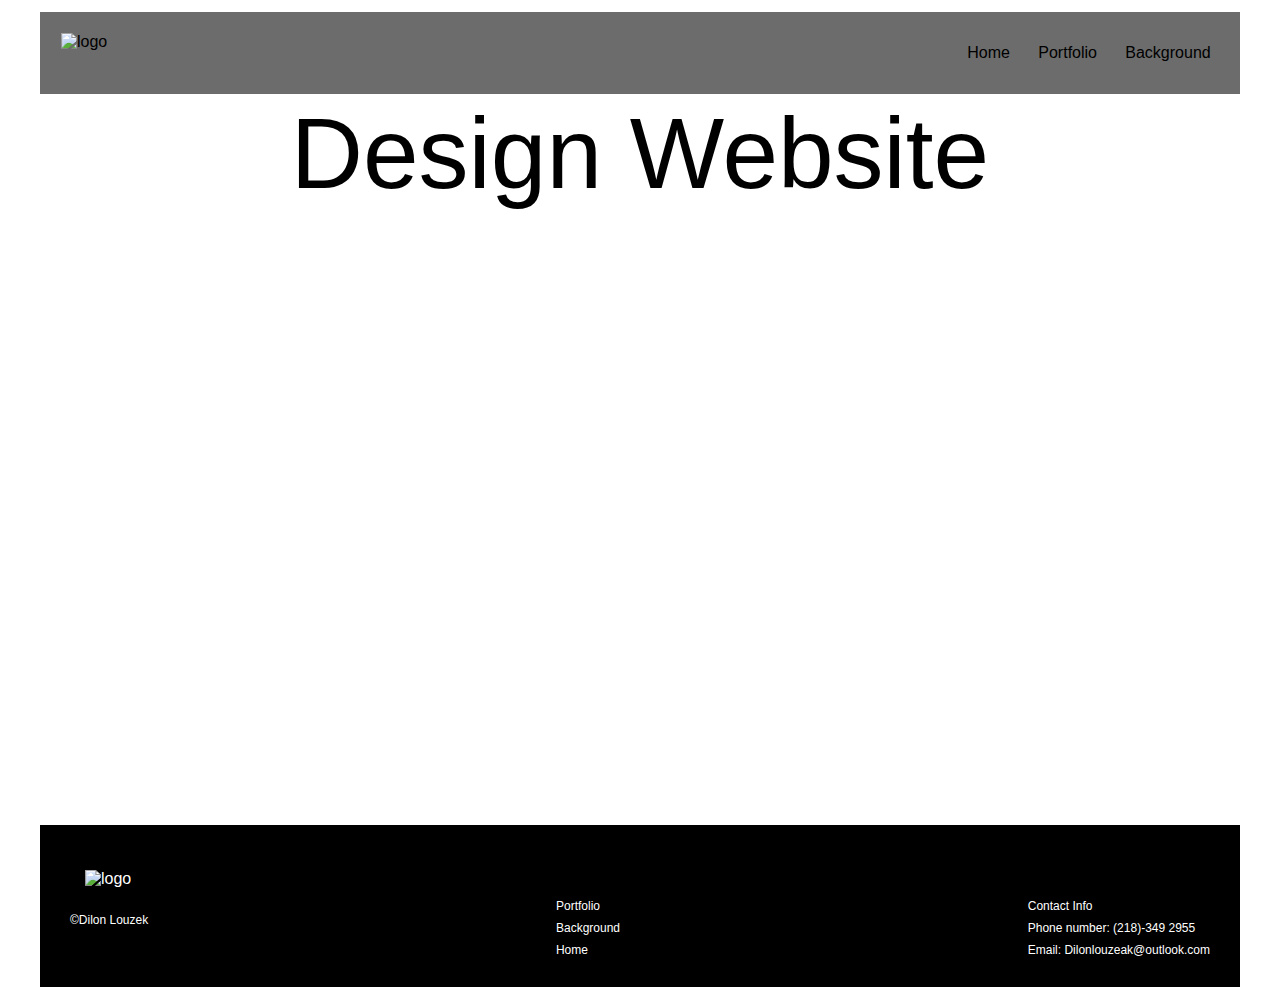
==== index.html @ 50b471c9 "Add files via upload" ====
<!DOCTYPE html>
<html lang="en">
<head>
    <meta charset="UTF-8">
    <meta name="viewport" content="width=device-width, initial-scale=1.0">
    <title>Portfolio</title>
    <link rel="stylesheet" href="style.css">
</head>
<body>
    <div class="wrap">
        <header>
            <img src="images/logo.png" alt="logo" class="logo">
            <nav>
                <a>Home </a>
                <a href="portfolio.html">Portfolio </a>
                <a href="Background.html">Background </a>
            </nav>
        </header>
        <artical>
            <h1 class="hero-h1">Design Website</h1 >
            <section class="hero-H">
                
            </section>
        </artical>
        <footer>
            <li>
                <img src="images/logo.png" alt="logo" class="logo">   
                <h6>&copy;Dilon Louzek</h6>
            </li>
            <li>
                <h6>&nbsp;</h6>
                <h6>&nbsp;</h6>
                <h6><a href="portfolio.html" class="a-footer">Portfolio</a></h6>
                <h6><a href="Background.html" class="a-footer">Background </a></h6>
                <h6><a href="#" class="a-footer">Home </a></h6>
            </li>
            
            <li>
                <p>&nbsp;</p>
                <p>&nbsp;</p>
                <h6>Contact Info</h6>
                <h6>Phone number: (218)-349 2955</h6>
                <h6>Email: Dilonlouzeak@outlook.com </h6>
            </li>
        </footer>
    </div>
</body>
</html>
---- style.css ----
*{
    margin: 0;
    padding: 0;
}

body{
    font-family: 'Franklin Gothic Medium', 'Arial Narrow', Arial, sans-serif;
    font-size: 16px;
    font-weight: normal;
    background-color: rgb(255, 255, 255);
}
h1,h2,h3,h4,h5,h6,p{
    font-weight: normal;
    font-size: 1em;
    margin: 2px;
}

a{
    color: black;
    text-decoration: none;

}
li{
    list-style-type: none;
}
img{
}
/* end reset*/

div{

}
/*header,footer*/
header{
    display: flex;
    justify-content: space-between;
    background-color: rgb(108, 108, 108);
    margin:12px 0px 0px 0px; 
    padding: 1px;
    height: 80px;
    max-width:100%;
    align-content: center;
}
footer{
    display: flex;
    justify-content: space-between;
    color: white;
    background-color: rgb(0, 0, 0);
    margin: 12px 0px 0px 0px; 
    padding: 25px;
    max-width:100%;
}
nav{
    display: flex;
    justify-content: space-evenly;
    width: 300px;
    align-items: center;
}
.a-footer{
    color: white;
}
.wrap{
    width: 1200px;
    margin: 0px auto;
    background-color: rgb(255, 255, 255);

}

.logo{
    height: 50px;
    padding: 20px;
}
.hero-h1{
    text-align:center;
    font-size: 100px;
}
h6{
    font-size: 12px;
    padding: 3px;
}
h2{
    font-size: 24px;
    padding: 3px;
}
h3{
    font-size: 20px;
    padding: 3px;
}
p{
    font-size: 16px;
    padding: 1px;
}

/*home*/
.hero-H{
    background-image: url(images/hero1.jpg);
    background-size: auto 100%;
    background-repeat: no-repeat;
    background-position: 50% 50%;
    text-align: center;
    height: 600px;
    
}


/*Background*/
.hero-B{
    background-image: url(images/hero-B.jpg);
    background-size: auto 100%;
    background-repeat: no-repeat;
    background-position: 50% 50%;
    text-align: center;
    height: 600px;
}
.sec1{
    background-color: rgb(150, 150, 150);
    padding: 12px;
    height: 250px;
    display: flex;
    justify-content: space-evenly;
}
.sec2{
    background-color: rgb(255, 255, 255);
    padding: 12px;
    height: 250px;
    
}
.sec3{
    background-color: rgb(83, 83, 83);
    padding: 50px;
    text-align: center;
    display: flex;
    justify-content: center;
    
}
input{
    min-height: 10px;
    padding: 5px;
    margin: 5px;
}
textarea{
    min-height: 60px;
    padding: 5px;
}
form{
    display: flex;
    flex-direction: column;
    width: 300px;
}
.button{
    background-color: gray;
    width:100px;
    border-radius: 10px;
    padding: 10px 20px 10px 20px
}
/* profolio */
.hero-P{
    background-image: url(images/hero-2.jpg);
    background-size: auto 100%;
    background-repeat: no-repeat;
    background-position: 50% 50%;
    text-align: center;
    height: 600px;
    
}
.item{
    width: 300px;
    height: 400px;
    margin: 10px;
    background-color: rgb(176, 255, 255);
    text-align: center;   
}

.items{
    display: flex;
    flex-direction: column; 
}
.row1{
    display: flex;
    justify-content: space-evenly;
    background-color: rgb(0, 218, 218);
    margin: 10px 0px 10px 0px;
}
.row2{
    display: flex;
    justify-content: space-evenly;
    background-color: rgb(0, 218, 218);
    margin: 10px 0px 10px 0px;
}
.items-img{
    width: 250px;
    margin: 10px;
    
    
}
/*item*/
.item-row{
    display: flex;
    justify-content: space-between;
    width: 100%;
}
.item-text{
    display: inline-block;
    width: 400px;
    margin: 100px 0px 50px 0px;
    
}
.item-h1{
    font-size: 3em;
    font-weight: bold;
    text-align: center;
    margin: 10px;
}
.item-hero{
    width: 600px; 

}
.sub-imgs{
    margin: 2px;
    width: 150px; 

}
.item-imgs{
    width: 600px;
    padding: 12px;
    margin: 5px;
    border: 5px solid rgb(0, 192, 221);
}
.item-main{
    display: flex;
    justify-content: space-between;
    margin: 0px 30px 0px 30px;

}
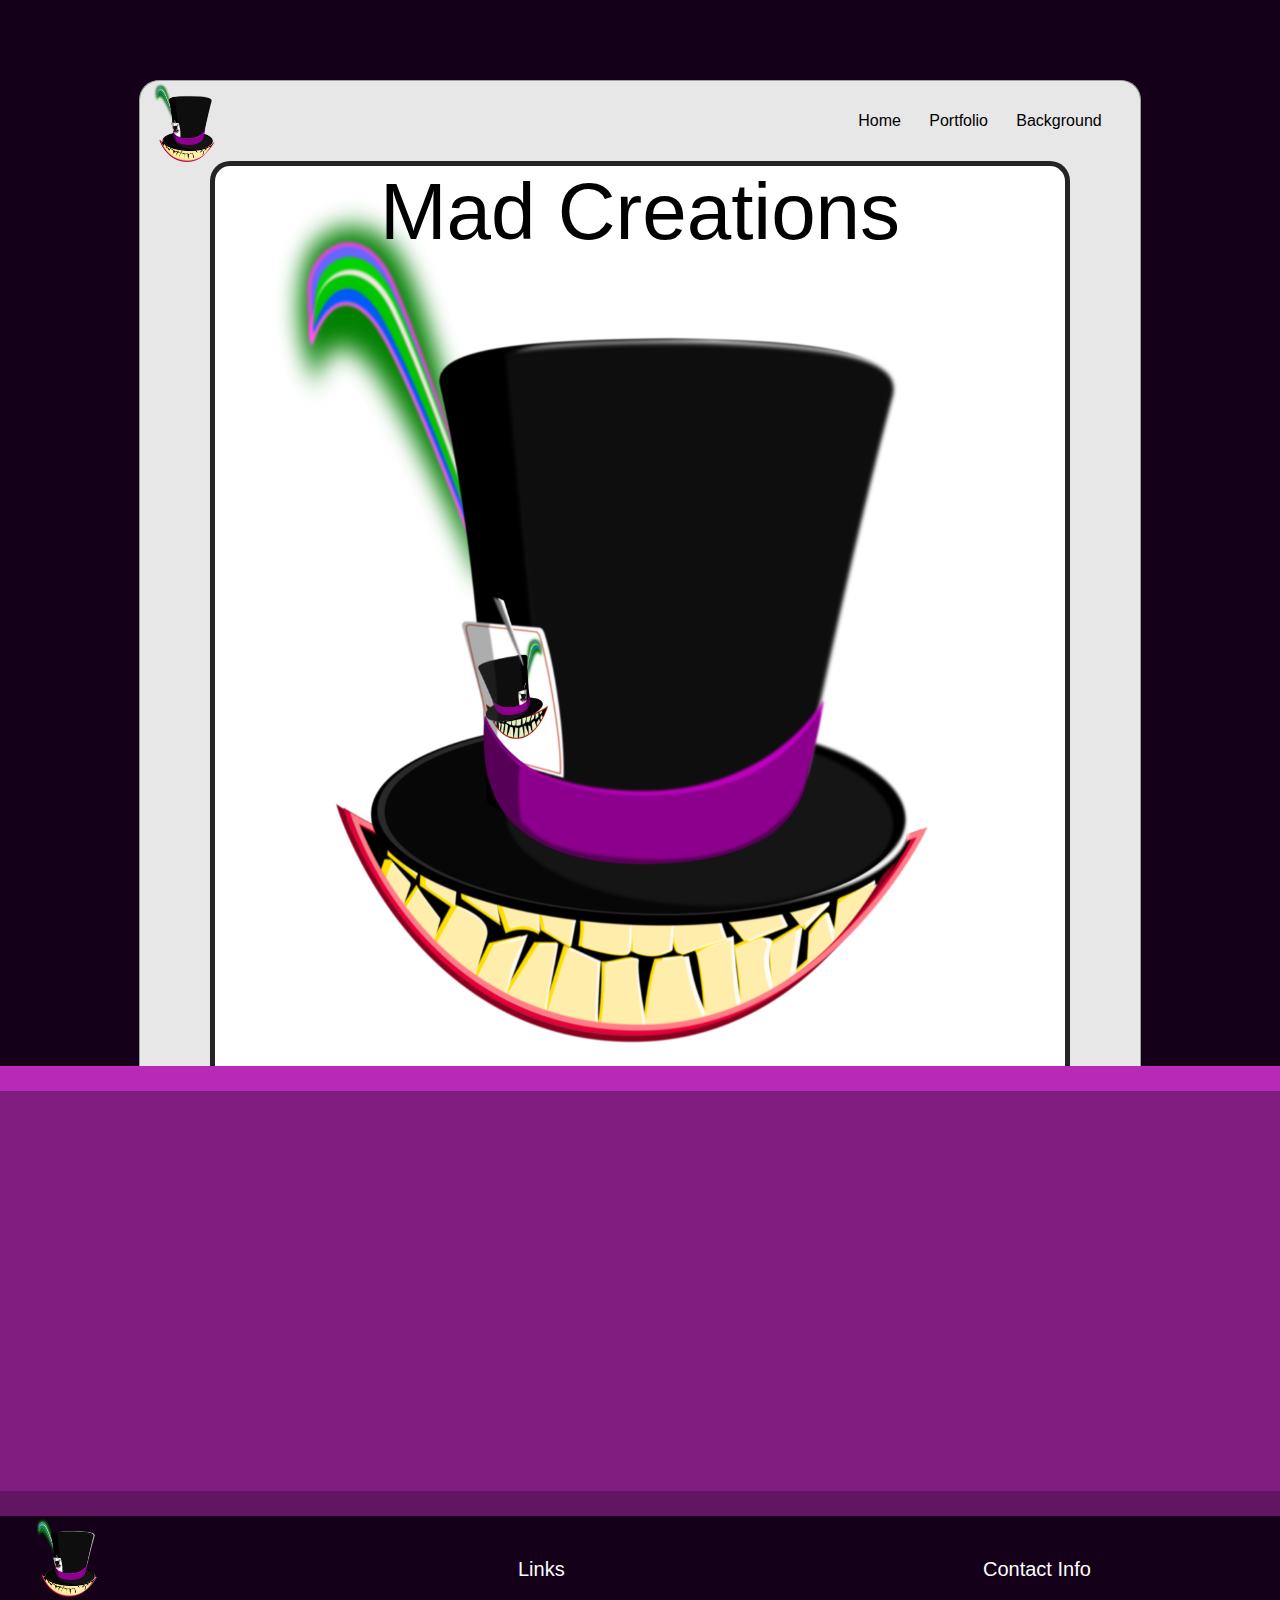
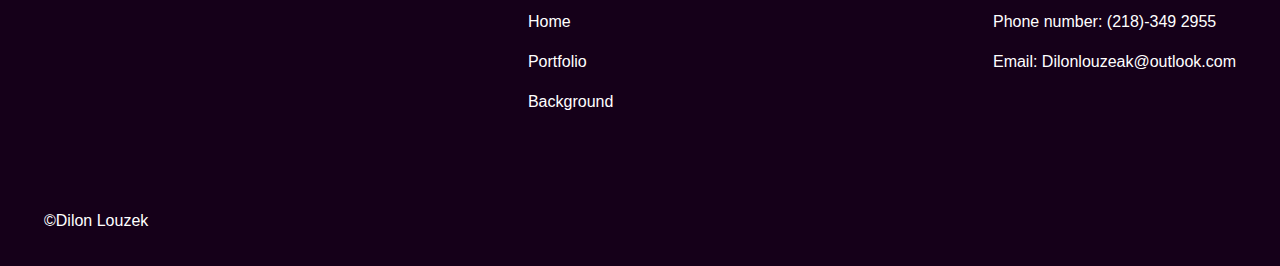
==== commit e0905322: "new" ====
--- a/index.html
+++ b/index.html
@@ -9,40 +9,44 @@
 <body>
     <div class="wrap">
         <header>
-            <img src="images/logo.png" alt="logo" class="logo">
+            <img src="images/logo2.2.png" alt="logo" class="logo">  
             <nav>
-                <a>Home </a>
+                <a href="#">Home </a>
                 <a href="portfolio.html">Portfolio </a>
                 <a href="Background.html">Background </a>
             </nav>
         </header>
         <artical>
-            <h1 class="hero-h1">Design Website</h1 >
             <section class="hero-H">
-                
+            <h1 class="hero-h1">Mad Creations</h1 >
             </section>
         </artical>
-        <footer>
+    </div>
+    <section class="D">
+
+    </section>
+    <footer>
+        <div class="a">
             <li>
-                <img src="images/logo.png" alt="logo" class="logo">   
-                <h6>&copy;Dilon Louzek</h6>
+                <img src="images/logo2.2.png" alt="logo" class="logo">   
+                <h6 class="copyR">&copy;Dilon Louzek</h6>
             </li>
             <li>
                 <h6>&nbsp;</h6>
-                <h6>&nbsp;</h6>
+                <h5>Links</h5>
+                <h6><a href="#" class="a-footer">Home </a></h6>
                 <h6><a href="portfolio.html" class="a-footer">Portfolio</a></h6>
                 <h6><a href="Background.html" class="a-footer">Background </a></h6>
-                <h6><a href="#" class="a-footer">Home </a></h6>
+                
             </li>
             
             <li>
-                <p>&nbsp;</p>
-                <p>&nbsp;</p>
-                <h6>Contact Info</h6>
+                <h6>&nbsp;</h6>
+                <h5>Contact Info</h5>
                 <h6>Phone number: (218)-349 2955</h6>
                 <h6>Email: Dilonlouzeak@outlook.com </h6>
             </li>
-        </footer>
-    </div>
+        </div>
+    </footer>
 </body>
 </html>--- a/style.css
+++ b/style.css
@@ -7,7 +7,11 @@
     font-family: 'Franklin Gothic Medium', 'Arial Narrow', Arial, sans-serif;
     font-size: 16px;
     font-weight: normal;
-    background-color: rgb(255, 255, 255);
+    background-color: rgb(21, 0, 25);
+    display: flex;
+    justify-content: center;
+    flex-direction: column;
+
 }
 h1,h2,h3,h4,h5,h6,p{
     font-weight: normal;
@@ -23,32 +27,32 @@
 li{
     list-style-type: none;
 }
-img{
-}
+
 /* end reset*/
 
-div{
-
-}
 /*header,footer*/
 header{
     display: flex;
     justify-content: space-between;
-    background-color: rgb(108, 108, 108);
-    margin:12px 0px 0px 0px; 
-    padding: 1px;
     height: 80px;
     max-width:100%;
     align-content: center;
+    padding: 0px 10px 0px 10px;
 }
 footer{
+    display: flex;
+    width: 100%;
+    height: 350px;
+    justify-content: center;
+    min-width: 1000px;
+    background-color: rgb(21, 0, 25);
+
+}
+.a{
     display: flex;
     justify-content: space-between;
     color: white;
-    background-color: rgb(0, 0, 0);
-    margin: 12px 0px 0px 0px; 
-    padding: 25px;
-    max-width:100%;
+    width:95%;    
 }
 nav{
     display: flex;
@@ -59,24 +63,23 @@
 .a-footer{
     color: white;
 }
-.wrap{
-    width: 1200px;
-    margin: 0px auto;
-    background-color: rgb(255, 255, 255);
-
-}
-
 .logo{
-    height: 50px;
-    padding: 20px;
+    height: 80px;
+    padding: 1px;
 }
 .hero-h1{
-    text-align:center;
-    font-size: 100px;
+    padding: 0px;
+    margin: 0px;
+    font-size: 80px;
+    text-align: center;
 }
 h6{
-    font-size: 12px;
-    padding: 3px;
+    font-size: 16px;
+    padding: 10px;
+}
+h5{
+    font-size: 20px;
+    padding-bottom: 20px; 
 }
 h2{
     font-size: 24px;
@@ -88,21 +91,59 @@
 }
 p{
     font-size: 16px;
-    padding: 1px;
-}
-
+    padding: 3px;
+}
+
+.copyR{
+    margin-top: 200px;
+}
+.L{
+    border-top: 5px solid  rgb(36, 36, 36);
+    border-right: 5px solid  rgb(36, 36, 36);
+    border-left: 5px solid rgb(36, 36, 36);
+    border-radius: 20px 20px 0px 0px;
+    margin: 0px 70px 0px 70px;
+    height: 100%;
+}
 /*home*/
 .hero-H{
-    background-image: url(images/hero1.jpg);
-    background-size: auto 100%;
+    background-image: url(images/logo2.2.png);
+    background-size: 80% auto;
+    background-position: 20% 50%;
     background-repeat: no-repeat;
-    background-position: 50% 50%;
-    text-align: center;
-    height: 600px;
-    
-}
-
-
+    height: 900px;
+    align-items: left;
+    text-align: center;
+    border-top: 5px solid  rgb(36, 36, 36);
+    border-right: 5px solid  rgb(36, 36, 36);
+    border-left: 5px solid rgb(36, 36, 36);
+    border-radius: 20px 20px 0px 0px;
+    margin: 0px 70px 0px 70px;
+    background-color: white;
+}
+.D{
+    display: flex;
+    background-color: rgb(129, 28, 129);
+    width: 100%;
+    height: 400px;
+    justify-content: center;
+    border-top: 25px solid  rgb(184, 41, 184);
+    border-bottom: 25px solid rgb(98, 22, 98);
+    min-width: 1000px; 
+}
+.hero-hi{
+    width: 600px;
+    padding-bottom:20px ;
+}
+.wrap{
+    width: 1000px;
+    margin: 80px auto 0px auto;
+    background-color:rgba(245, 245, 245, 0.943);
+    border-radius: 20px 20px 0px 0px;
+    border-top: 1px solid  rgb(159, 159, 159);
+    border-right: 1px solid  rgb(159, 159, 159);
+    border-left: 1px solid rgb(159, 159, 159);
+}
 /*Background*/
 .hero-B{
     background-image: url(images/hero-B.jpg);
@@ -115,14 +156,14 @@
 .sec1{
     background-color: rgb(150, 150, 150);
     padding: 12px;
-    height: 250px;
+    height: auto;
     display: flex;
     justify-content: space-evenly;
 }
 .sec2{
     background-color: rgb(255, 255, 255);
     padding: 12px;
-    height: 250px;
+    height: auto;
     
 }
 .sec3{
@@ -145,7 +186,6 @@
 form{
     display: flex;
     flex-direction: column;
-    width: 300px;
 }
 .button{
     background-color: gray;
@@ -154,6 +194,27 @@
     padding: 10px 20px 10px 20px
 }
 /* profolio */
+
+.wrap2{
+    width: 1000px;
+    height: 1000px;
+    margin: 80px auto -900px auto;
+    background-color:rgba(245, 245, 245, 0.943);
+    border-radius: 20px 20px 0px 0px;
+    border: 1px solid  rgb(159, 159, 159);
+}
+
+.body-p{
+    background-color: rgb(184, 184, 184);
+}
+.card-p{
+    border: 1px solid  rgb(36, 036, 036);
+    border-radius: 10px;
+    width: 100%;
+    margin: 10px;
+    background-color: white;
+}
+
 .hero-P{
     background-image: url(images/hero-2.jpg);
     background-size: auto 100%;
@@ -161,74 +222,78 @@
     background-position: 50% 50%;
     text-align: center;
     height: 600px;
-    
 }
 .item{
-    width: 300px;
-    height: 400px;
-    margin: 10px;
-    background-color: rgb(176, 255, 255);
-    text-align: center;   
+    width: 250px;
+    height: 100%;
+    background-color:rgba(245, 245, 245, 0.945);
+    text-align: center;
+    border-radius: 10px;
+    display: flex;
+    justify-content: center;
+    margin: 0px -20px 0px 0px;
+    border: 1px solid  rgb(159, 159, 159);
 }
 
 .items{
     display: flex;
-    flex-direction: column; 
+    flex-direction: column;
+    min-width: 1000px;
 }
 .row1{
     display: flex;
-    justify-content: space-evenly;
-    background-color: rgb(0, 218, 218);
+    flex-wrap: wrap;
+    justify-content: center;
+    background-color: rgba(67, 67, 67, 0.5);
     margin: 10px 0px 10px 0px;
+    padding: 5px 0px 5px 0px ;
+    height: 350px;
+    width: 100%;
 }
 .row2{
     display: flex;
-    justify-content: space-evenly;
-    background-color: rgb(0, 218, 218);
+    flex-wrap: wrap;
+    justify-content: center;
+    background-color: rgba(67, 67, 67, 0.5);
     margin: 10px 0px 10px 0px;
+    padding: 5px 0px 5px 0px ;
+    height: 350px;
+    width: 100%;
+
 }
 .items-img{
-    width: 250px;
-    margin: 10px;
-    
-    
-}
+    width: 90%;
+    border-radius: 10px;
+}
+
 /*item*/
+.wrap3{
+    width: 1000px;
+    height: auto;
+    margin: 80px auto 0px auto;
+    background-color:rgba(245, 245, 245, 0.943);
+    border-radius: 20px 20px 0px 0px;
+    border: 1px solid  rgb(159, 159, 159);
+}
+
+.item-img{
+    width: 40%;
+    border-radius: 20px;
+    padding: 12px;
+
+}
 .item-row{
     display: flex;
-    justify-content: space-between;
-    width: 100%;
+    flex-wrap: wrap;
+    justify-content: center;
+    width: auto;
+}
+.item-column{
+    display: flex;
+    flex-direction: column;
 }
 .item-text{
-    display: inline-block;
-    width: 400px;
-    margin: 100px 0px 50px 0px;
-    
-}
-.item-h1{
-    font-size: 3em;
-    font-weight: bold;
-    text-align: center;
-    margin: 10px;
-}
-.item-hero{
-    width: 600px; 
-
-}
-.sub-imgs{
-    margin: 2px;
-    width: 150px; 
-
-}
-.item-imgs{
-    width: 600px;
-    padding: 12px;
-    margin: 5px;
-    border: 5px solid rgb(0, 192, 221);
-}
-.item-main{
-    display: flex;
-    justify-content: space-between;
-    margin: 0px 30px 0px 30px;
-
-}
+    text-align: left; 
+    padding: 30px; 
+    min-height: 400px;
+}